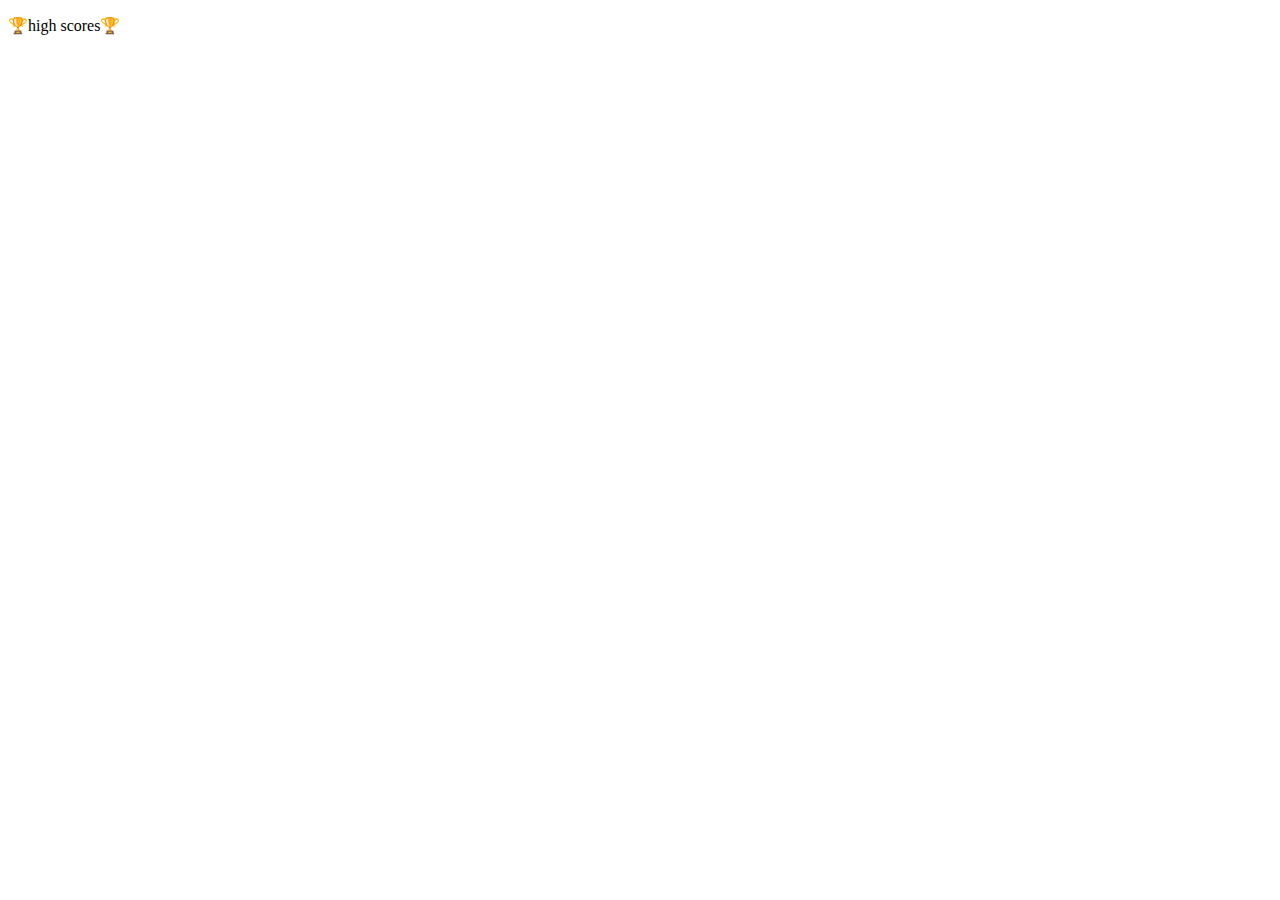
==== gameplay.html @ f4370a9a "continuing to set up html frame for game play" ====
<!DOCTYPE html>
<html lang="en">
<head>
    <meta charset="UTF-8">
    <meta name="viewport" content="width=device-width, initial-scale=1.0">
    <title>Show What You Know!</title>
</head>
<body>
<p id="hiScore">🏆high scores🏆</p>
<p id="gameTimer"></p>



</body> 
 <script src="./assets/coding-game.js"></script>
</body>
</html>
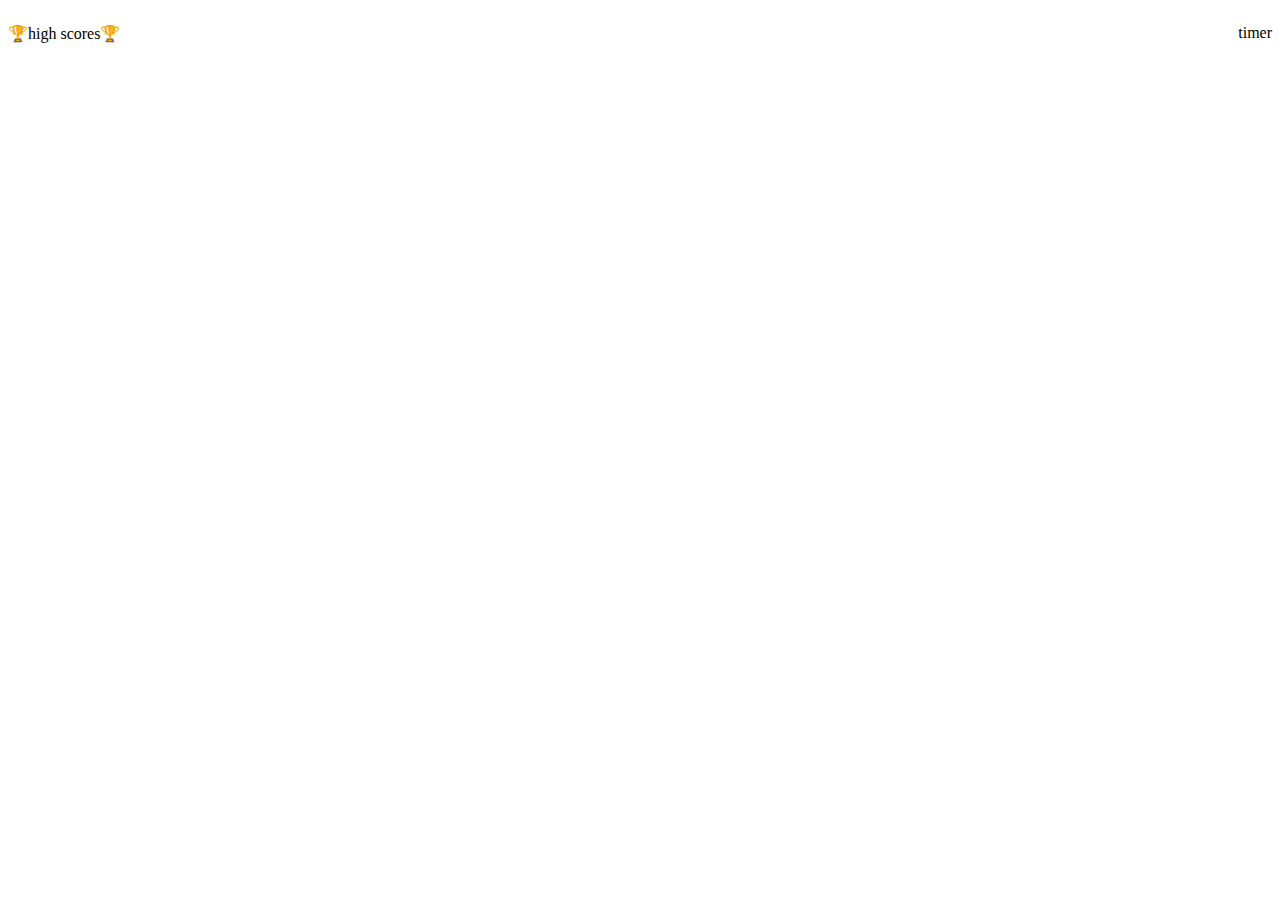
==== commit 3a150b62: "added some css. starting to add carousel." ====
--- a/gameplay.html
+++ b/gameplay.html
@@ -3,14 +3,24 @@
 <head>
     <meta charset="UTF-8">
     <meta name="viewport" content="width=device-width, initial-scale=1.0">
+    <link rel="stylesheet" href="./assets/style.css">
+    <link rel="carousel" href="./assets/JS-quiz-carousel/">
     <title>Show What You Know!</title>
 </head>
 <body>
+<header>
 <p id="hiScore">🏆high scores🏆</p>
-<p id="gameTimer"></p>
-
-
-
+<p id="timer">timer</p>
+</header>
+<div class="wrapper">
+    <div class="carouselbox" aria-role="img" aria-label="carousel">
+     <!-- <button class="prev">
+        ◀ Previous
+      </button>
+      <button class="next">
+        Next ▶ 
+      </button>-->
+    </div> 
 </body> 
  <script src="./assets/coding-game.js"></script>
 </body>
--- a/assets/style.css
+++ b/assets/style.css
@@ -0,0 +1,18 @@
+header {
+    display: flex;
+    justify-content: space-between;
+}
+#timer {
+
+}
+#hiScore {
+
+}
+.carouselbox {
+    display:block;
+    margin: auto;
+    width: 300px;
+    height: 300px;
+    cursor: pointer;
+    padding-bottom: 40px;
+}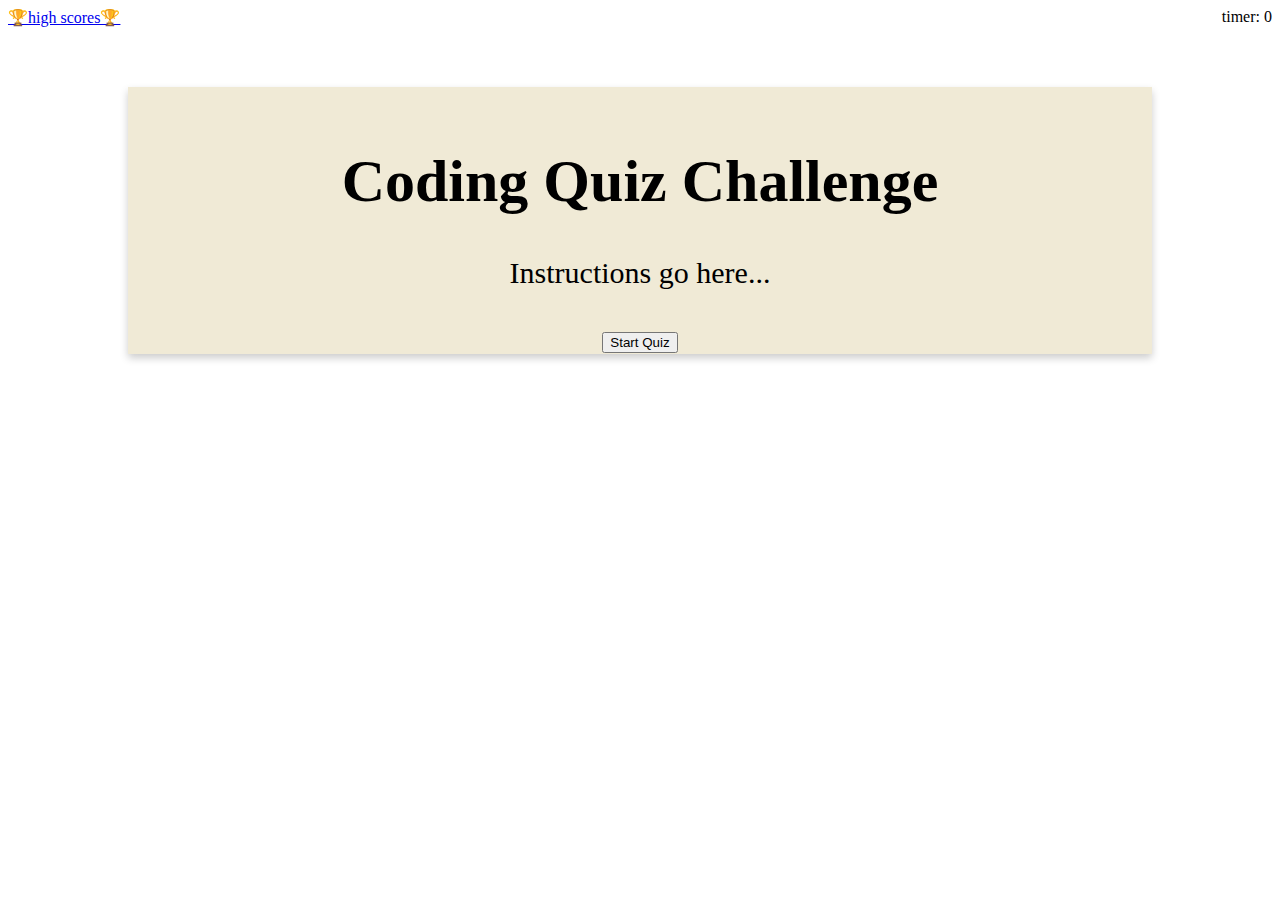
==== commit 1cc69ba1: "changed structure, added js file for questions" ====
--- a/gameplay.html
+++ b/gameplay.html
@@ -4,24 +4,39 @@
     <meta charset="UTF-8">
     <meta name="viewport" content="width=device-width, initial-scale=1.0">
     <link rel="stylesheet" href="./assets/style.css">
-    <link rel="carousel" href="./assets/JS-quiz-carousel/">
     <title>Show What You Know!</title>
 </head>
 <body>
 <header>
-<p id="hiScore">🏆high scores🏆</p>
-<p id="timer">timer</p>
+<div id="hiScore"><a href="hiscores.html">🏆high scores🏆</a></div>
+<div id="timer">timer: <span id="time"> 0</span></div>
 </header>
-<div class="wrapper">
-    <div class="carouselbox" aria-role="img" aria-label="carousel">
-     <!-- <button class="prev">
-        ◀ Previous
-      </button>
-      <button class="next">
-        Next ▶ 
-      </button>-->
-    </div> 
-</body> 
+<div class="container">
+    <div id="start-screen">
+        <h1>Coding Quiz Challenge</h1>
+        <p>
+            Instructions go here...
+        </p>
+        <button id="start">Start Quiz</button>
+    </div>
+</div>
+
+<div id="questions" class="hide">
+    <h2 id="questions-title"></h2>
+    <div id="choices" class="choices"></div>
+</div>
+
+<div id="end-screen" class="hide">
+    <h2>Quiz Over!</h2>
+    <p>Your final score is <span id="final-score"></span></p>
+    <p>
+        <form>
+        <label for="text"> 🏆 Add your initials to the wall of winners!</label><br>
+        <input type="text" value="EDF"><input type="submit" value="submit" id="initials" max="3">
+       </form>
+    </p>
+</div>
+<script> src="./assets/questions.js"</script>
  <script src="./assets/coding-game.js"></script>
 </body>
 </html>--- a/assets/style.css
+++ b/assets/style.css
@@ -8,6 +8,24 @@
 #hiScore {
 
 }
+.container {
+    display: block;
+    margin: 60px auto;
+    text-align: center;
+    font-size: 30px;
+    box-shadow: 0 4px 8px 0 rgba(0,0,0,0.2);
+    transition: 0.3s;
+    width: 80vw;
+    background-color: #f0ead6;
+    padding-top: 20px;
+  }
+
+  .wrapper{
+    padding-bottom: 50px;
+  }
+  .hide{
+    display: none;
+  }
 .carouselbox {
     display:block;
     margin: auto;
@@ -15,4 +33,18 @@
     height: 300px;
     cursor: pointer;
     padding-bottom: 40px;
+}
+.Q1{
+}
+.Q2{
+
+}
+.Q3{
+
+}
+.Q4 {
+
+}
+.info{
+
 }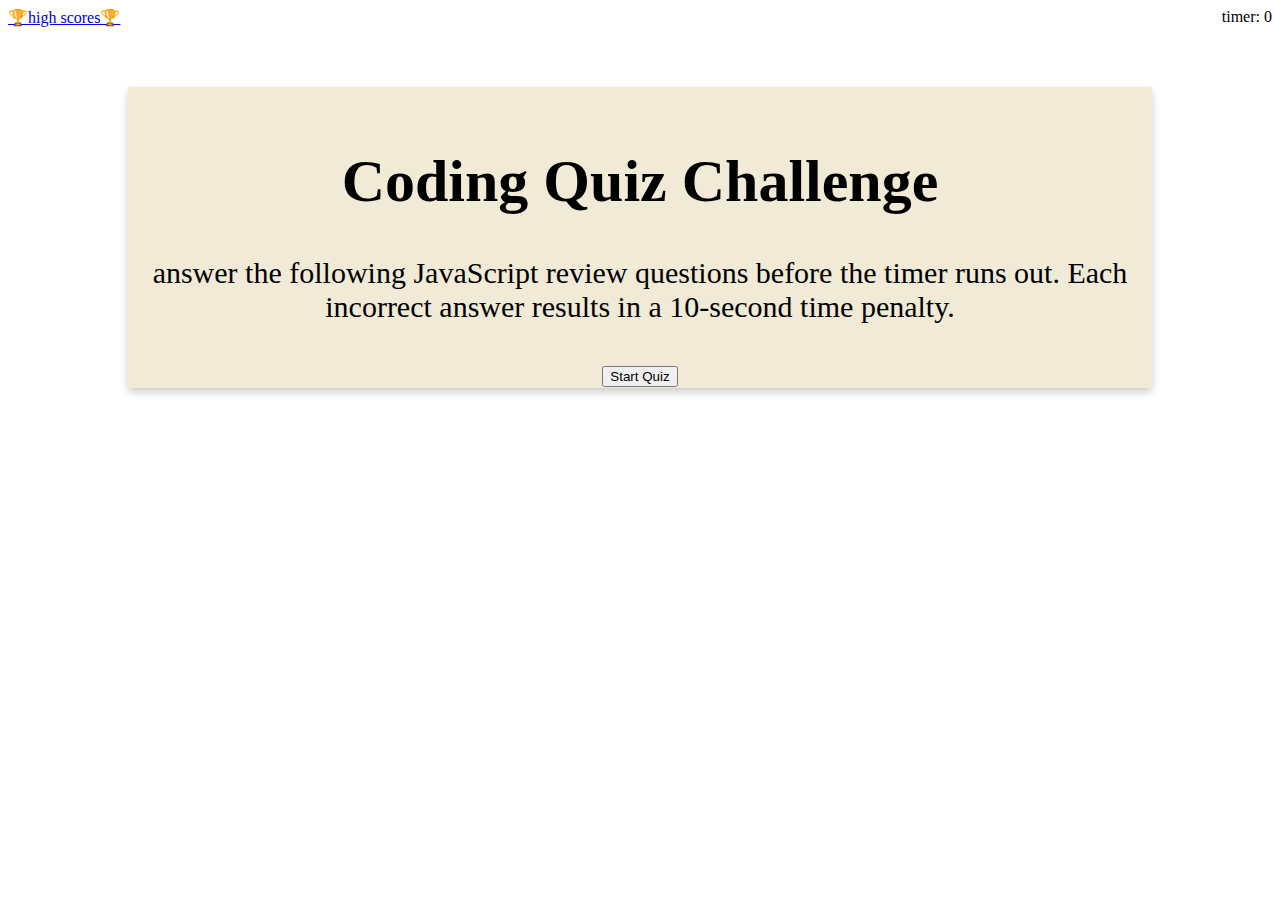
==== commit 8f4635fb: "added for loop to array of objects" ====
--- a/gameplay.html
+++ b/gameplay.html
@@ -15,7 +15,7 @@
     <div id="start-screen">
         <h1>Coding Quiz Challenge</h1>
         <p>
-            Instructions go here...
+            answer the following JavaScript review questions before the timer runs out.  Each incorrect answer results in a 10-second time penalty.
         </p>
         <button id="start">Start Quiz</button>
     </div>
